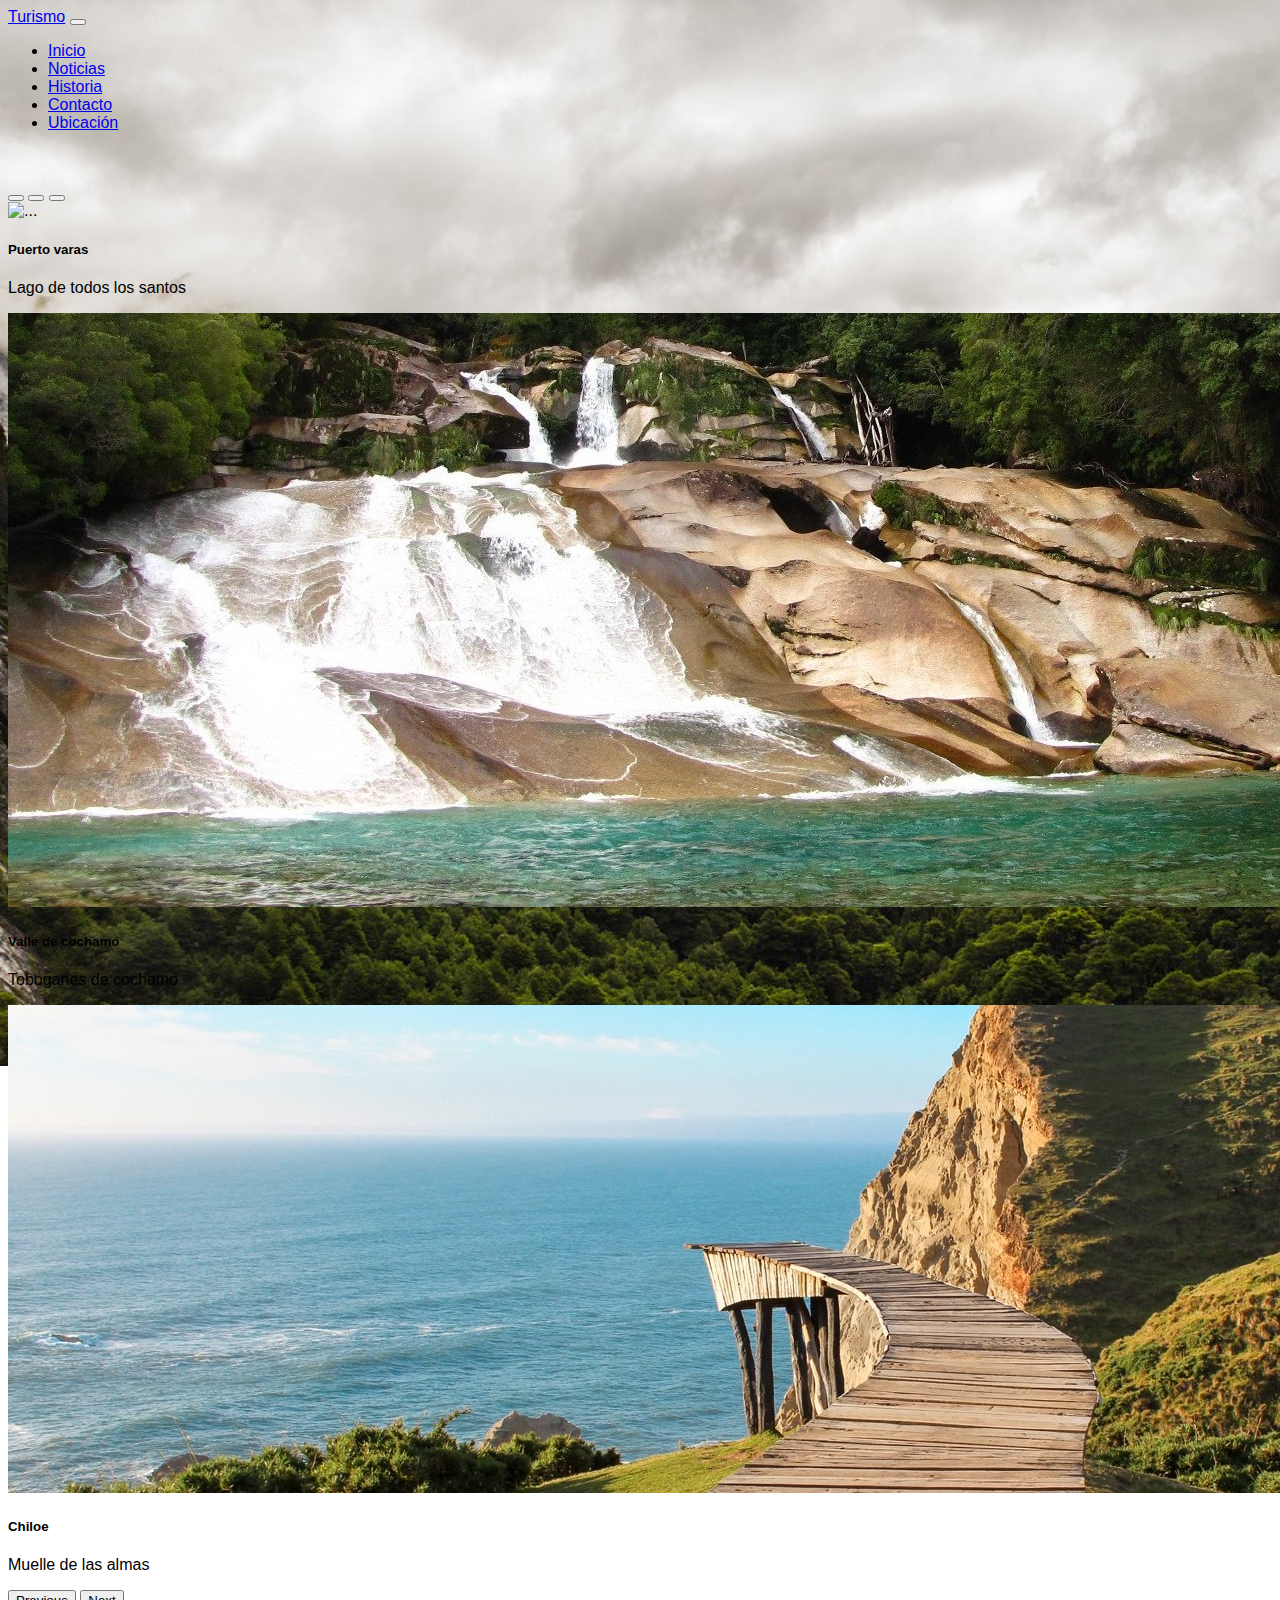
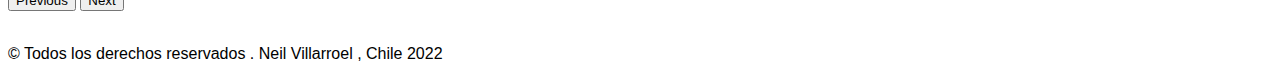
==== index.html @ b2f2fb64 "Add files via upload" ====
<!DOCTYPE html>
<html lang="en">

<head>
  <meta charset="UTF-8">
  <meta http-equiv="X-UA-Compatible" content="IE=edge">
  <meta name="viewport" content="width=device-width, initial-scale=1.0">
  <link rel="stylesheet" href="style.css">
  <!-- Código de bootstrap -->
  <link href="https://cdn.jsdelivr.net/npm/bootstrap@5.1.3/dist/css/bootstrap.min.css" rel="stylesheet"
    integrity="sha384-1BmE4kWBq78iYhFldvKuhfTAU6auU8tT94WrHftjDbrCEXSU1oBoqyl2QvZ6jIW3" crossorigin="anonymous">

  <title>Inicio</title>
</head>

<body>

  <!--Codigo de navbar-->
  <nav class="navbar navbar-expand-lg navbar-light bg-light">
    <div class="container-fluid">
      <a class="navbar-brand" href="Historia.html">Turismo</a>
      <button class="navbar-toggler" type="button" data-bs-toggle="collapse" data-bs-target="#navbarNav"
        aria-controls="navbarNav" aria-expanded="false" aria-label="Toggle navigation">
        <span class="navbar-toggler-icon"></span>
      </button>
      <div class="collapse navbar-collapse" id="navbarNav">
        <ul class="navbar-nav">
          <li class="nav-item">
            <a class="nav-link active" aria-current="page" href="index.html">Inicio</a>
          </li>
          <li class="nav-item">
            <a class="nav-link" href="noticias.html">Noticias</a>
          </li>
          <li class="nav-item">
            <a class="nav-link" href="Historia.html">Historia</a>
          </li>
          <li class="nav-item">
            <a class="nav-link" href="contacto.html">Contacto</a>
          </li>
          <li class="nav-item">
            <a class="nav-link" href="Ubicacion.html">Ubicación</a>
          </li>
        </ul>
      </div>
    </div>
  </nav>
  <!--Fin Código de navbar-->
  <br>
  <br>
  <!-- Fin Código para el NavBar -->



  <!-- Inicio del Carrusel -->

  <div id="carouselExampleCaptions" class="carousel slide" data-bs-ride="carousel">
    <div class="carousel-indicators">
      <button type="button" data-bs-target="#carouselExampleCaptions" data-bs-slide-to="0" class="active"
        aria-current="true" aria-label="Slide 1"></button>
      <button type="button" data-bs-target="#carouselExampleCaptions" data-bs-slide-to="1"
        aria-label="Slide 2"></button>
      <button type="button" data-bs-target="#carouselExampleCaptions" data-bs-slide-to="2"
        aria-label="Slide 3"></button>
    </div>
    <div class="carousel-inner">
      <div class="carousel-item active">
        <img src="https://conociendochile.cl/wp-content/uploads/2020/01/tour-lago-todos-santos.jpg"
          class="d-block w-100" alt="...">
        <div class="carousel-caption d-none d-md-block">
          <h5>Puerto varas</h5>
          <p>Lago de todos los santos</p>
        </div>
      </div>
      <div class="carousel-item">
        <img src="cochamo.jpg" class="d-block w-100" alt="...">
        <div class="carousel-caption d-none d-md-block">
          <h5>Valle de cochamó</h5>
          <p>Toboganes de cochamó </p>
        </div>
      </div>
      <div class="carousel-item">
        <img src="chiloe2.jpg" class="d-block w-100" alt="...">
        <div class="carousel-caption d-none d-md-block">
          <h5>Chiloe</h5>
          <p>Muelle de las almas</p>
        </div>
      </div>
    </div>
    <button class="carousel-control-prev" type="button" data-bs-target="#carouselExampleCaptions" data-bs-slide="prev">
      <span class="carousel-control-prev-icon" aria-hidden="true"></span>
      <span class="visually-hidden">Previous</span>
    </button>
    <button class="carousel-control-next" type="button" data-bs-target="#carouselExampleCaptions" data-bs-slide="next">
      <span class="carousel-control-next-icon" aria-hidden="true"></span>
      <span class="visually-hidden">Next</span>
    </button>
  </div>
  <!--Fin del Carrusel-->

  <br>
  <div class="container-fluid bg-light text-center p-2">
    <p class="small">&copy; Todos los derechos reservados . Neil Villarroel , Chile 2022</p>
  </div>

  <!-- Llamada a las ibrerías de bootstrap -->
  <script src="https://cdn.jsdelivr.net/npm/bootstrap@5.1.3/dist/js/bootstrap.bundle.min.js"
    integrity="sha384-ka7Sk0Gln4gmtz2MlQnikT1wXgYsOg+OMhuP+IlRH9sENBO0LRn5q+8nbTov4+1p"
    crossorigin="anonymous"></script>

</body>

</html>
---- style.css ----
body{ background-image: url(body.jpg);
background-repeat: no-repeat;
background-size: 100rem;
height: auto;

font-family: Arial, Helvetica, sans-serif;}
.noticias {background-image: url(volcan.jpg);background-repeat: no-repeat;
    background-size: 100rem;
    height: auto;
   color: white;
font-family: Arial, Helvetica, sans-serif;}



.mapa{display: flex;
flex-direction: row;
align-items: center;}
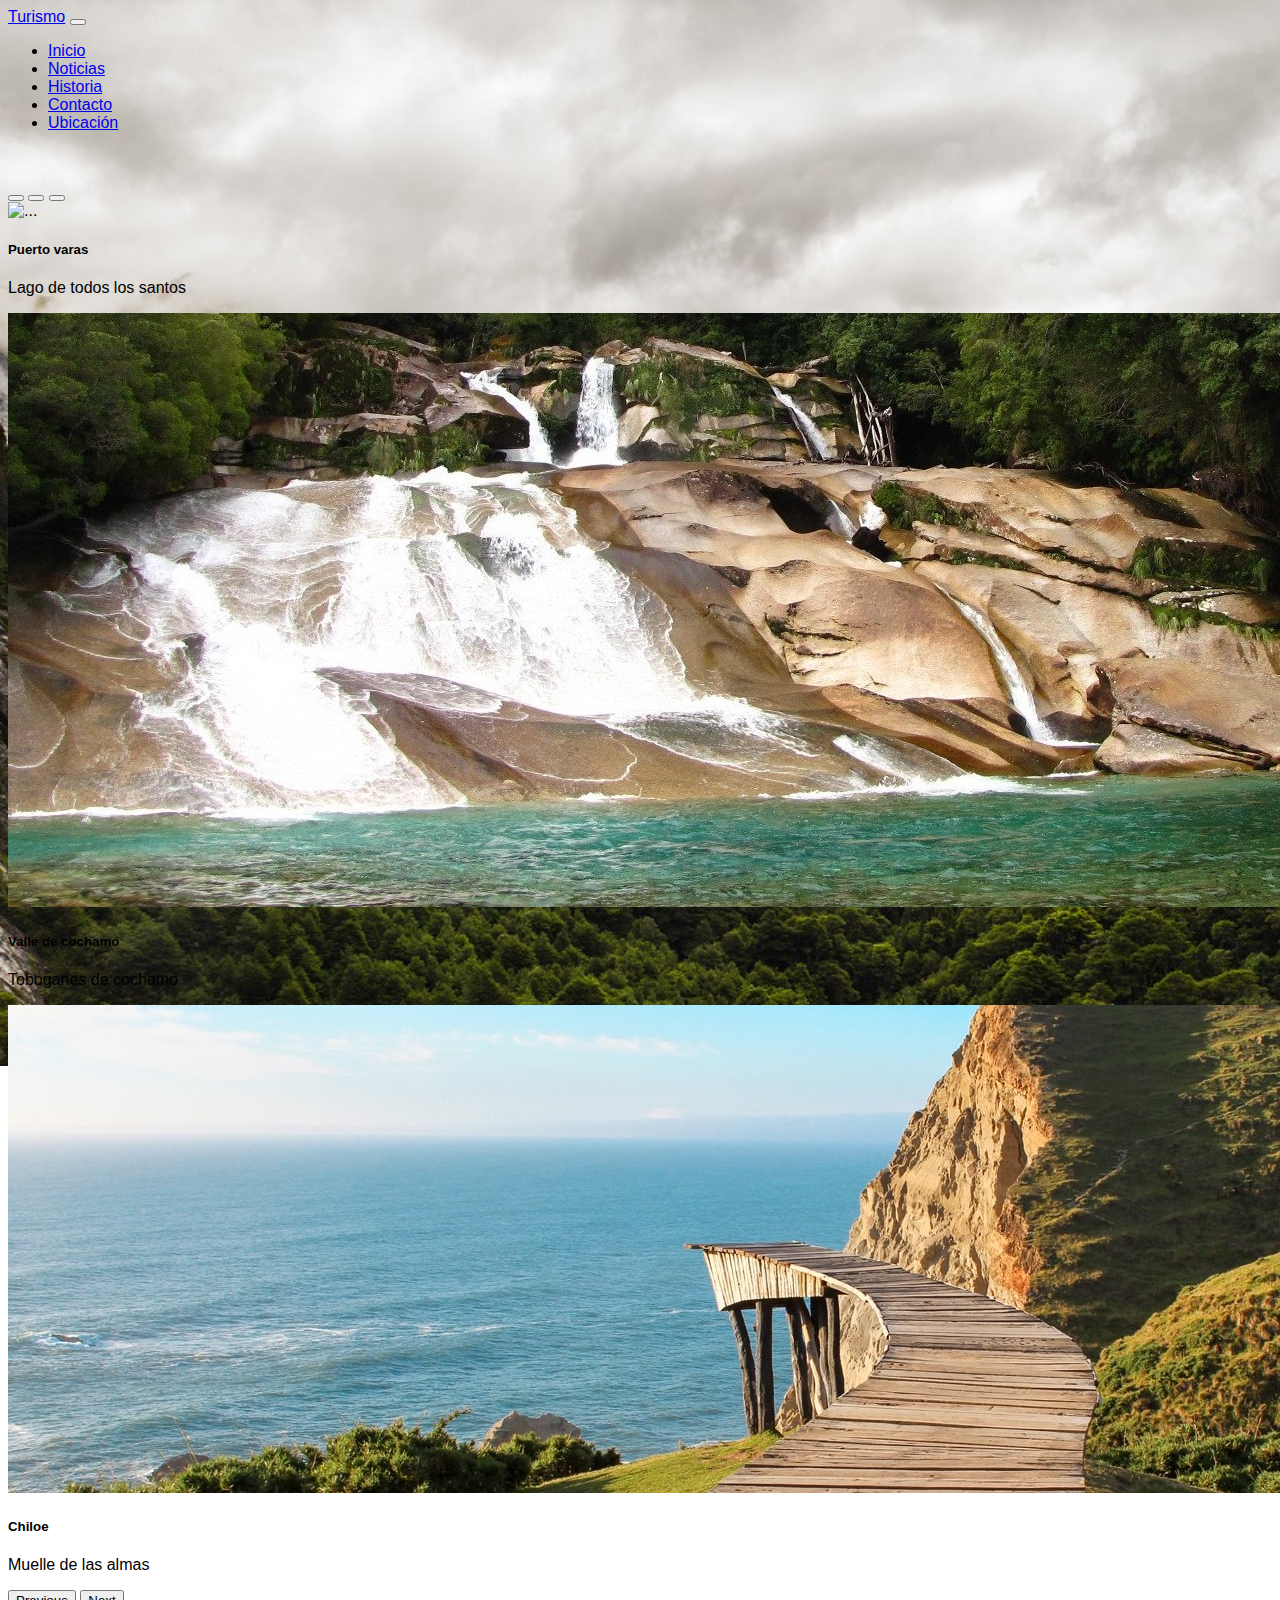
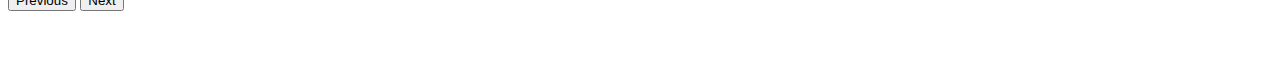
==== commit dcd7af2a: "Add files via upload" ====
--- a/index.html
+++ b/index.html
@@ -98,9 +98,10 @@
   <!--Fin del Carrusel-->
 
   <br>
-  <div class="container-fluid bg-light text-center p-2">
+  <div class="container-fluid text-center p-2">
     <p class="small">&copy; Todos los derechos reservados . Neil Villarroel , Chile 2022</p>
-  </div>
+    </div>
+
 
   <!-- Llamada a las ibrerías de bootstrap -->
   <script src="https://cdn.jsdelivr.net/npm/bootstrap@5.1.3/dist/js/bootstrap.bundle.min.js"
--- a/style.css
+++ b/style.css
@@ -9,6 +9,11 @@
     height: auto;
    color: white;
 font-family: Arial, Helvetica, sans-serif;}
+.small{color: white;
+font-style: italic;
+font-family: 'Franklin Gothic Medium', 'Arial Narrow', Arial, sans-serif;
+font-size: 10px;}
+
 
 
 
